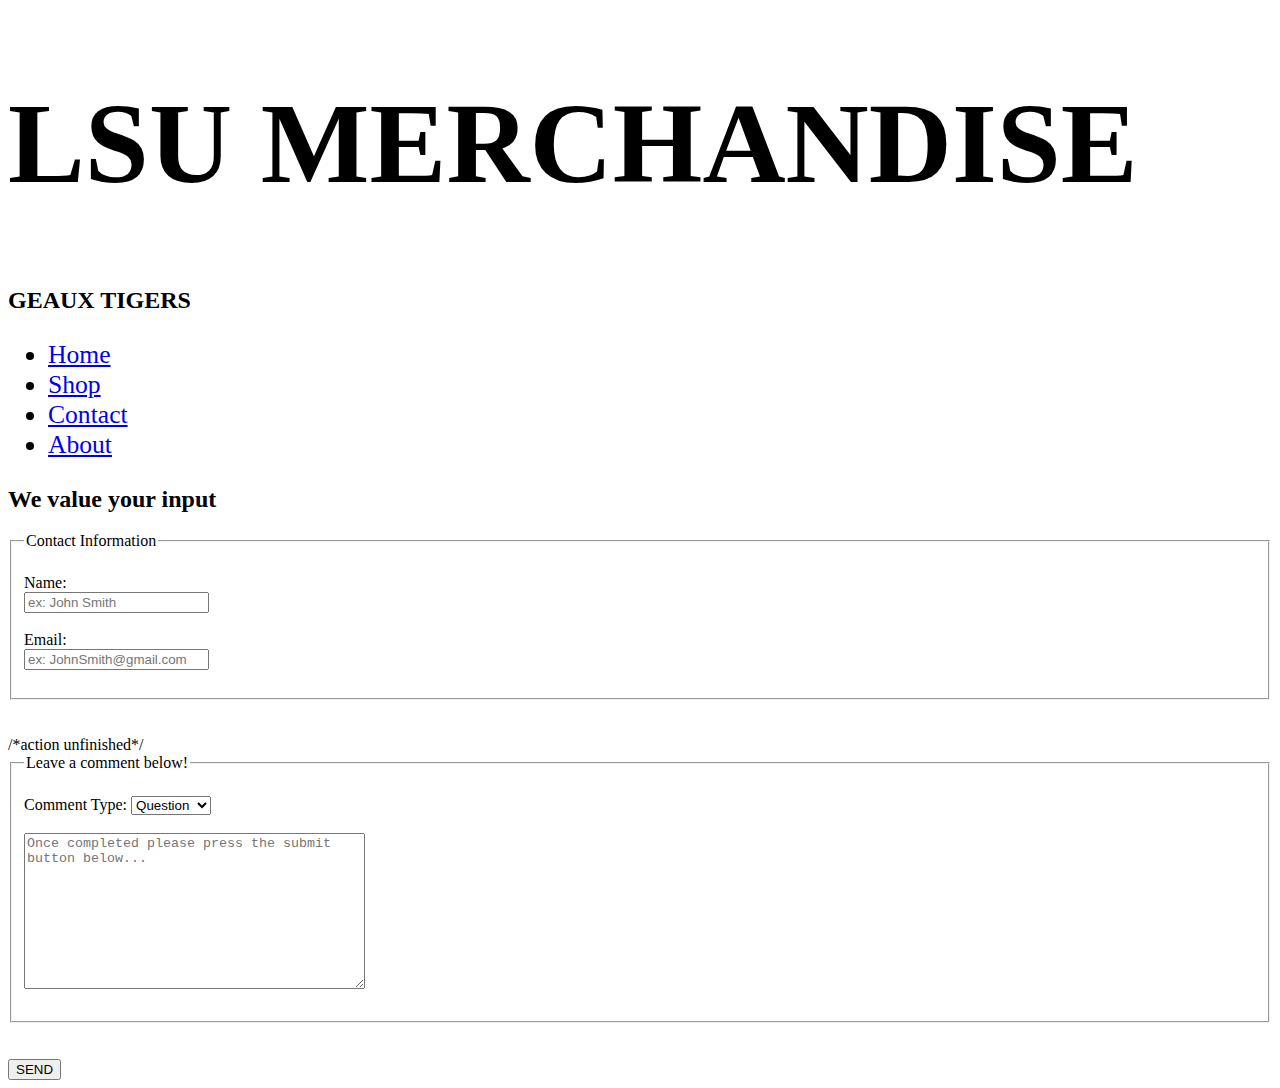
==== CustomerWeb/contactpg.html @ efba073f "Rename contactpg.html to CustomerWeb/contactpg.html" ====
<!DOCTYPE html>
<html>

  <head>

    <title>This Is a Website</title>

    <script>
    //for any javascript functions if needed
    </script>

    <link rel="stylesheet" type="text/css" href="websiteStyle.css" />
  <head>

  <body>
    <div id="background">

      <div id="topHeader">

        <div id="LSU">
          <h1 style="font-size:9vw">LSU MERCHANDISE</h1>
        </div>
        <div id="welcome">
            <h2>GEAUX TIGERS</h2>
        </div>

      </div>

      <div id="innerBody">

        <div id="navigation">
          <ul style="font-size:2vw">
              <li><a href="homepg.html">Home</a></li>
              <li><a href="shoppg.html">Shop</a></li>
              <li><a class="active" href="contactpg.html">Contact</a></li>
              <li><a href="aboutpg.html">About</a></li>
          </ul>
        </div>

        <div id="main">

          <h2>We value your input</h2>

          <form id="commentSec" action="">

            <fieldset id="contactInfo">
              <legend>Contact Information</legend><br>
              Name:<br>
              <input id="box1" type="text" name="inName" placeholder="ex: John Smith"><br><br>
              Email:<br>
              <input id="box2" type="email" name="inEmail" placeholder="ex: JohnSmith@gmail.com"><br><br>
          </fieldset><br><br>
/*action unfinished*/
          <fieldset id="comment" action="">
            <legend>Leave a comment below!</legend><br>
            Comment Type:
            <select>
              <option value="question">Question</option>
              <option value="comment">Comment</option>
              <option value="concern">Concern</option>
            </select><br><br>
            <textarea id="box3" action="/" type="text" name="inText"
            placeholder="Once completed please press the submit button below..."
            rows="10" cols="40" maxlength="1000"></textarea><br><br>
          </fieldset><br><br>
          <input type="submit" value="SEND">
          </form>
        </div>

      </div>

    </div>
  </body>

</html>
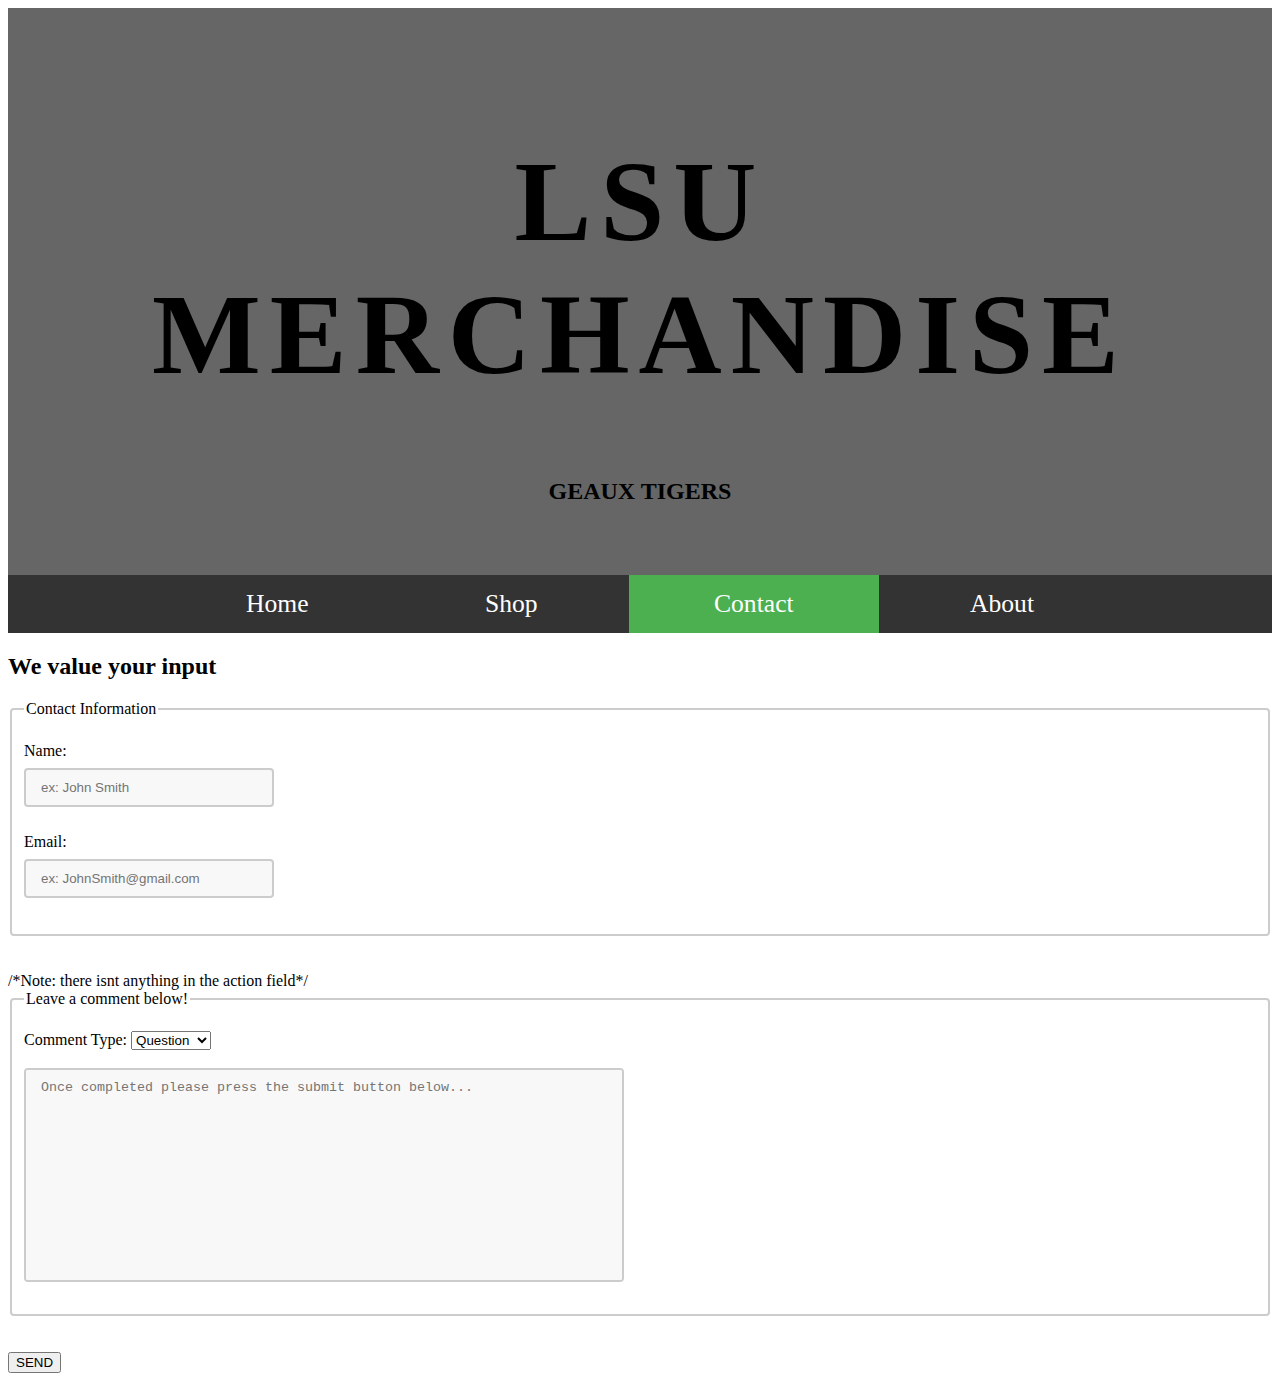
==== commit 8951259d: "added form name attribute: "feedbackForm"" ====
--- a/CustomerWeb/contactpg.html
+++ b/CustomerWeb/contactpg.html
@@ -41,7 +41,7 @@
 
           <h2>We value your input</h2>
 
-          <form id="commentSec" action="">
+          <form id="commentSec" action="" name="feedbackForm">
 
             <fieldset id="contactInfo">
               <legend>Contact Information</legend><br>
@@ -50,7 +50,7 @@
               Email:<br>
               <input id="box2" type="email" name="inEmail" placeholder="ex: JohnSmith@gmail.com"><br><br>
           </fieldset><br><br>
-/*action unfinished*/
+/*Note: there isnt anything in the action field*/
           <fieldset id="comment" action="">
             <legend>Leave a comment below!</legend><br>
             Comment Type:
--- a/CustomerWeb/websiteStyle.css
+++ b/CustomerWeb/websiteStyle.css
@@ -0,0 +1,98 @@
+@font-face{
+  font-family: "Capture It";
+  src: url("Capture_it.ttf")
+}
+#topHeader{
+  background-color: #666;
+  padding-top: 50px;
+  padding-bottom: 50px;
+}
+#LSU{
+  text-align: center;
+  font-family: "Capture It", serif;
+  font-size: 40px;
+  letter-spacing: 9px;
+}
+#welcome{
+  text-align: center;
+
+}
+
+/*NavBar style*/
+#navigation{
+  text-align: center;
+  position: sticky;
+  top: 0px;
+}
+.active{
+  background-color: #4CAF50;
+  color: white;
+}
+
+ul {
+    list-style-type: none;
+    margin: 0;
+    padding: 0;
+    overflow: hidden;
+    background-color: #333;
+    position: sticky;
+}
+
+li {
+    display: inline;
+}
+
+li a {
+    display: inline-block;
+    color: white;
+    text-align: center;
+    padding: 14px 85px;
+    text-decoration: none;
+}
+/* Change the link color to #111 (black) on hover */
+li a:hover {
+    background-color: #111;
+}
+/*NavBar style*/
+
+/*contact style*/
+#contactInfo{
+  box-sizing: border-box;
+  border: 2px solid #ccc;
+  border-radius: 4px;
+}
+#box1{
+  width: 250px;
+  padding: 10px 15px;
+  margin: 8px 0;
+  box-sizing: border-box;
+  border: 2px solid #ccc;
+  border-radius: 4px;
+  background-color: #f8f8f8;
+}
+#box2{
+  width: 250px;
+  padding: 10px 15px;
+  margin: 8px 0;
+  box-sizing: border-box;
+  border: 2px solid #ccc;
+  border-radius: 4px;
+  background-color: #f8f8f8;
+}
+
+#comment{
+  box-sizing: border-box;
+  border: 2px solid #ccc;
+  border-radius: 4px;
+}
+#box3{
+  width: 600px;
+  max-height: 200px;
+  padding: /*up*/10px /*left*/15px /*down*/200px /*right*/15px;
+  box-sizing: border-box;
+  border: 2px solid #ccc;
+  border-radius: 4px;
+  background-color: #f8f8f8;
+  resize: none;
+}
+/*contact style*/
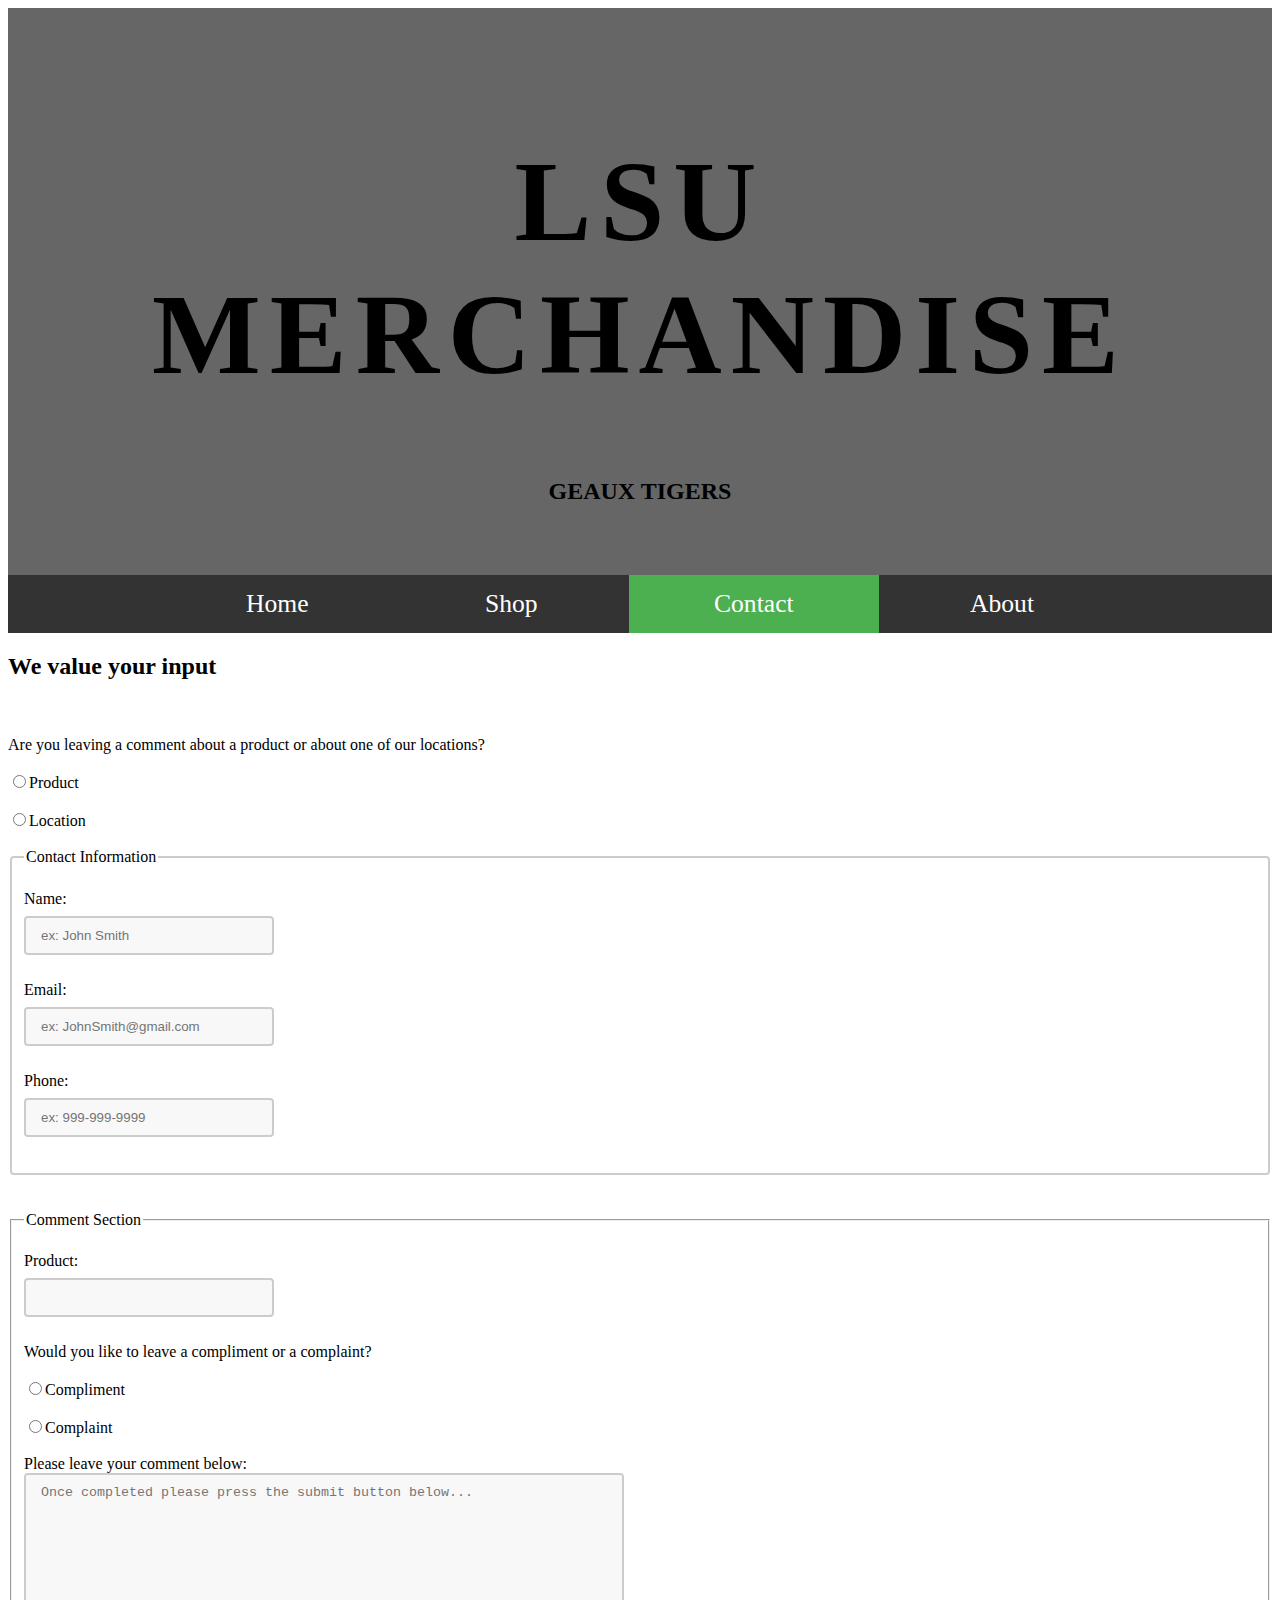
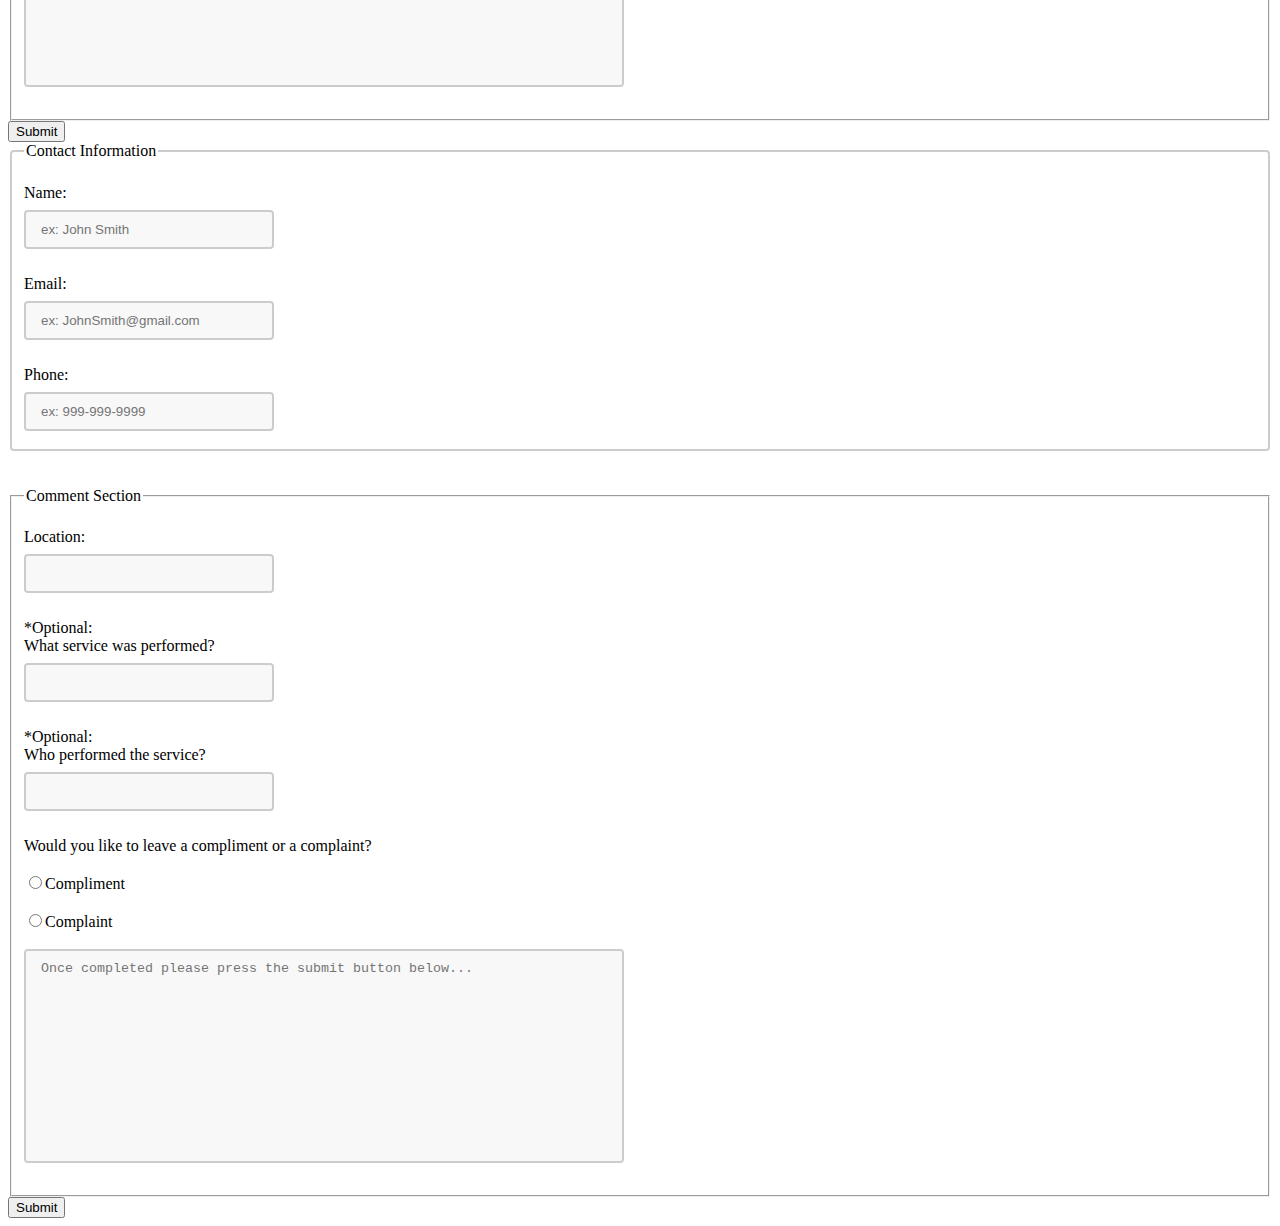
==== commit a2b3a031: "added action="fcgi.cpp" method="POST" to forms" ====
--- a/CustomerWeb/contactpg.html
+++ b/CustomerWeb/contactpg.html
@@ -40,31 +40,69 @@
         <div id="main">
 
           <h2>We value your input</h2>
+          <br><br>
+          Are you leaving a comment about a product or about one of our locations?<br><br>
+          <input type="radio" name="prod-or-local" value="Product">Product<br><br>
+          <input type="radio" name="prod-or-local" value="Location">Location<br><br>
 
-          <form id="commentSec" action="" name="feedbackForm">
+          <div class="reveal-if-active">
+            <form name="productFeebackForm" action="fcgi.cpp" method="POST">
+              <fieldset id="contactInfo">
+                <legend>Contact Information</legend><br>
+                Name:<br>
+                <input id="box1" type="text" name="inName" placeholder="ex: John Smith"><br><br>
+                Email:<br>
+                <input id="box1" type="text" name="inEmail" placeholder="ex: JohnSmith@gmail.com"><br><br>
+                Phone:<br>
+                <input id="box1" type="text" name="inPhone" placeholder="ex: 999-999-9999"><br><br>
+              </fieldset><br><br>
+              <fieldset id="commentSection">
+              <legend>Comment Section</legend><br>
+              Product:<br>
+              <input id="box1" type="text" name="inProduct"><br><br>
+              Would you like to leave a compliment or a complaint?<br><br>
+              <input type="radio" name="good-or-bad" value=Compliment>Compliment<br><br>
+              <input type="radio" name="good-or-bad" value=Complaint>Complaint<br><br>
+              Please leave your comment below:<br>
+              <textarea id="box3" type="text" name="inProdComment"
+              placeholder="Once completed please press the submit button below..."
+              rows="10" cols="40" maxlength="1000"></textarea><br><br>
+            </fieldset>
+            <input type="submit" value="Submit">
+            </form>
+          </div>
 
-            <fieldset id="contactInfo">
-              <legend>Contact Information</legend><br>
-              Name:<br>
-              <input id="box1" type="text" name="inName" placeholder="ex: John Smith"><br><br>
-              Email:<br>
-              <input id="box2" type="email" name="inEmail" placeholder="ex: JohnSmith@gmail.com"><br><br>
-          </fieldset><br><br>
-/*Note: there isnt anything in the action field*/
-          <fieldset id="comment" action="">
-            <legend>Leave a comment below!</legend><br>
-            Comment Type:
-            <select>
-              <option value="question">Question</option>
-              <option value="comment">Comment</option>
-              <option value="concern">Concern</option>
-            </select><br><br>
-            <textarea id="box3" action="/" type="text" name="inText"
-            placeholder="Once completed please press the submit button below..."
-            rows="10" cols="40" maxlength="1000"></textarea><br><br>
-          </fieldset><br><br>
-          <input type="submit" value="SEND">
-          </form>
+          <div class="reveal-if-active">
+            <form name="locationFeedbackForm" action="fcgi.cpp" method="POST">
+              <fieldset id="contactInfo">
+                <legend>Contact Information</legend><br>
+                Name:<br>
+                <input id="box1" type="text" name="inName" placeholder="ex: John Smith"><br><br>
+                Email:<br>
+                <input id="box1" type="text" name="inEmail" placeholder="ex: JohnSmith@gmail.com"><br><br>
+                Phone:<br>
+                <input id="box1" type="text" name="inPhone" placeholder="ex: 999-999-9999"><br>
+              </fieldset><br><br>
+              <fieldset id="commentSection">
+                <legend>Comment Section</legend><br>
+                Location:<br>
+                <input id="box1" type="text" name="inLocation"><br><br>
+                *Optional:<br>
+                What service was performed?<br>
+                <input id="box1" type="text" name="inService"><br><br>
+                *Optional:<br>
+                Who performed the service?<br>
+                <input id="box1" type="text" name="inEmployee"><br><br>
+                Would you like to leave a compliment or a complaint?<br><br>
+                <input type="radio" name="good-or-bad" value=Compliment>Compliment<br><br>
+                <input type="radio" name="good-or-bad" value=Complaint>Complaint<br><br>
+                <textarea id="box3" type="text" name="inLocalComment"
+                placeholder="Once completed please press the submit button below..."
+                rows="10" cols="40" maxlength="1000"></textarea><br><br>
+              </fieldset>
+              <input type="submit" value="Submit">
+            </form>
+          </div>
         </div>
 
       </div>
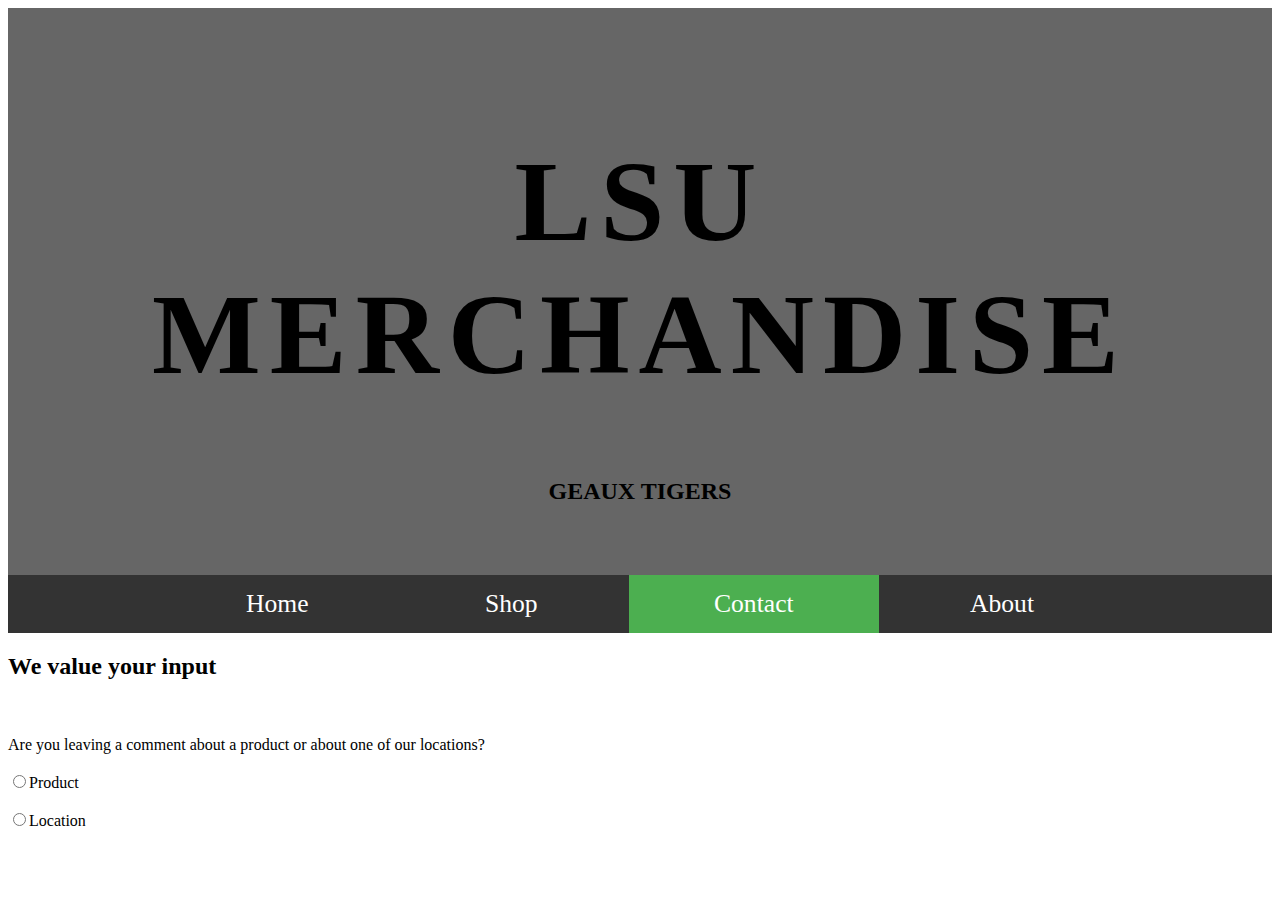
==== commit 2cbb6331: "forms are now hidden depending on choices made" ====
--- a/CustomerWeb/contactpg.html
+++ b/CustomerWeb/contactpg.html
@@ -6,7 +6,14 @@
     <title>This Is a Website</title>
 
     <script>
-    //for any javascript functions if needed
+      function activeProduct() {
+          document.getElementById('productFORM').style.display = 'block';
+          document.getElementById('locationFORM').style.display = 'none';
+      }
+      function activeLocation(){
+        document.getElementById('productFORM').style.display = 'none';
+        document.getElementById('locationFORM').style.display = 'block';
+      }
     </script>
 
     <link rel="stylesheet" type="text/css" href="websiteStyle.css" />
@@ -42,10 +49,10 @@
           <h2>We value your input</h2>
           <br><br>
           Are you leaving a comment about a product or about one of our locations?<br><br>
-          <input type="radio" name="prod-or-local" value="Product">Product<br><br>
-          <input type="radio" name="prod-or-local" value="Location">Location<br><br>
+          <input type="radio" name="prod-or-local" value="Product" onclick="activeProduct();">Product<br><br>
+          <input type="radio" name="prod-or-local" value="Location" onclick="activeLocation()">Location<br><br>
 
-          <div class="reveal-if-active">
+          <div id="productFORM" class="reveal-if-active">
             <form name="productFeebackForm" action="fcgi.cpp" method="POST">
               <fieldset id="contactInfo">
                 <legend>Contact Information</legend><br>
@@ -72,7 +79,7 @@
             </form>
           </div>
 
-          <div class="reveal-if-active">
+          <div id="locationFORM" class="reveal-if-active">
             <form name="locationFeedbackForm" action="fcgi.cpp" method="POST">
               <fieldset id="contactInfo">
                 <legend>Contact Information</legend><br>
--- a/CustomerWeb/websiteStyle.css
+++ b/CustomerWeb/websiteStyle.css
@@ -56,6 +56,9 @@
 /*NavBar style*/
 
 /*contact style*/
+.reveal-if-active{
+  display: none;
+}
 #contactInfo{
   box-sizing: border-box;
   border: 2px solid #ccc;
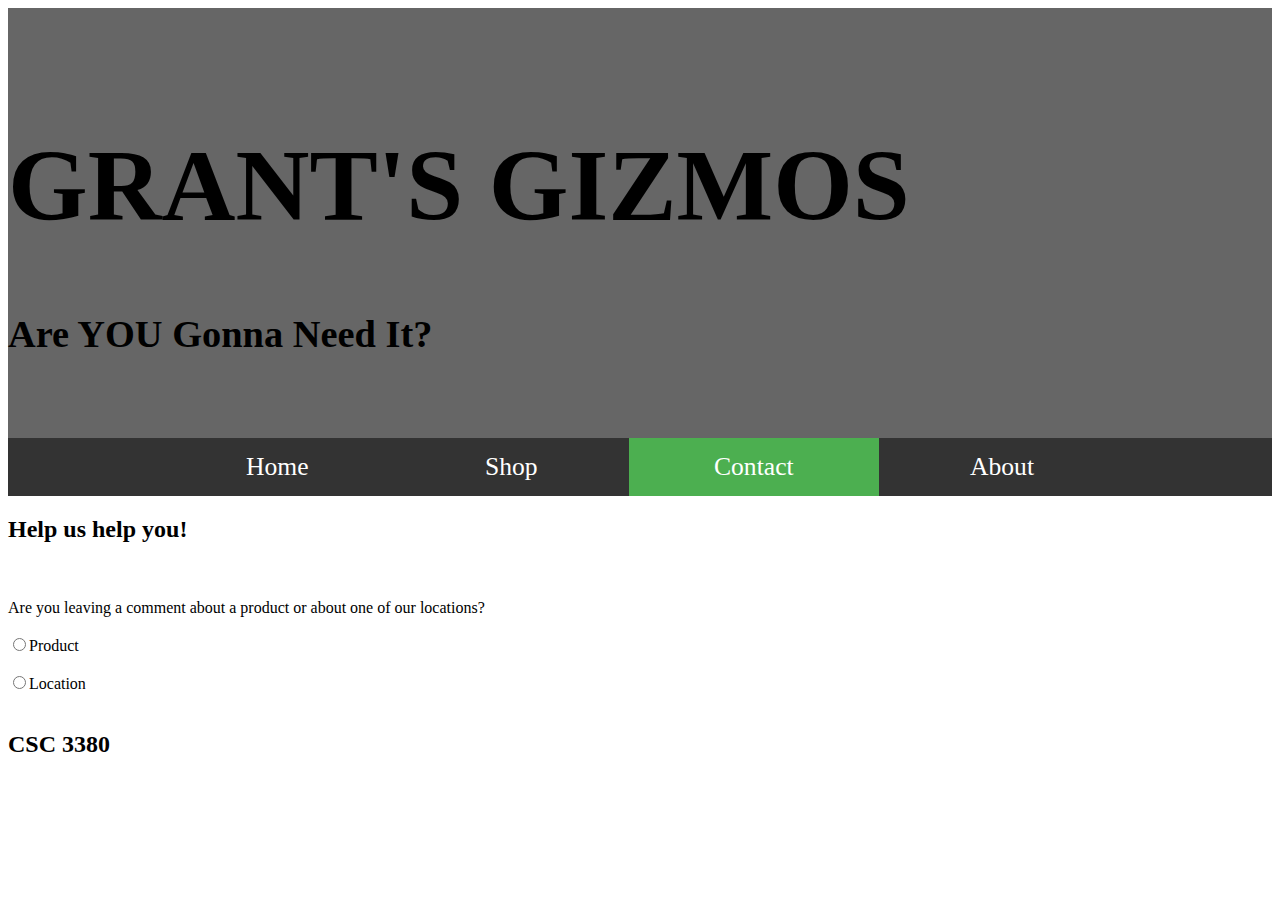
==== commit e98c20d7: "inProductComment, inLocalComment changed to inComment" ====
--- a/CustomerWeb/contactpg.html
+++ b/CustomerWeb/contactpg.html
@@ -23,14 +23,12 @@
     <div id="background">
 
       <div id="topHeader">
-
-        <div id="LSU">
-          <h1 style="font-size:9vw">LSU MERCHANDISE</h1>
+        <div id="websiteName">
+          <h1 style="font-size:8vw">GRANT'S GIZMOS</h1>
         </div>
-        <div id="welcome">
-            <h2>GEAUX TIGERS</h2>
+        <div id="subtitle">
+            <h2 style="font-size:3vw">Are YOU Gonna Need It?</h2>
         </div>
-
       </div>
 
       <div id="innerBody">
@@ -44,9 +42,9 @@
           </ul>
         </div>
 
-        <div id="main">
+        <div id="contactMain">
 
-          <h2>We value your input</h2>
+          <h2>Help us help you!</h2>
           <br><br>
           Are you leaving a comment about a product or about one of our locations?<br><br>
           <input type="radio" name="prod-or-local" value="Product" onclick="activeProduct();">Product<br><br>
@@ -57,24 +55,25 @@
               <fieldset id="contactInfo">
                 <legend>Contact Information</legend><br>
                 Name:<br>
-                <input id="box1" type="text" name="inName" placeholder="ex: John Smith"><br><br>
+                <input id="smallTxtBox" type="text" name="inName" placeholder="ex: John Smith"><br><br>
                 Email:<br>
-                <input id="box1" type="text" name="inEmail" placeholder="ex: JohnSmith@gmail.com"><br><br>
+                <input id="smallTxtBox" type="text" name="inEmail" placeholder="ex: JohnSmith@gmail.com"><br><br>
                 Phone:<br>
-                <input id="box1" type="text" name="inPhone" placeholder="ex: 999-999-9999"><br><br>
+                <input id="smallTxtBox" type="text" name="inPhone" placeholder="ex: 999-999-9999"><br><br>
               </fieldset><br><br>
               <fieldset id="commentSection">
               <legend>Comment Section</legend><br>
               Product:<br>
-              <input id="box1" type="text" name="inProduct"><br><br>
+              <input id="smallTxtBox" type="text" name="inProduct"><br><br>
               Would you like to leave a compliment or a complaint?<br><br>
               <input type="radio" name="good-or-bad" value=Compliment>Compliment<br><br>
               <input type="radio" name="good-or-bad" value=Complaint>Complaint<br><br>
               Please leave your comment below:<br>
-              <textarea id="box3" type="text" name="inProdComment"
+              <textarea id="largeTxtBox" type="text" name="inComment"
               placeholder="Once completed please press the submit button below..."
               rows="10" cols="40" maxlength="1000"></textarea><br><br>
             </fieldset>
+            <br>
             <input type="submit" value="Submit">
             </form>
           </div>
@@ -84,29 +83,30 @@
               <fieldset id="contactInfo">
                 <legend>Contact Information</legend><br>
                 Name:<br>
-                <input id="box1" type="text" name="inName" placeholder="ex: John Smith"><br><br>
+                <input id="smallTxtBox" type="text" name="inName" placeholder="ex: John Smith"><br><br>
                 Email:<br>
-                <input id="box1" type="text" name="inEmail" placeholder="ex: JohnSmith@gmail.com"><br><br>
+                <input id="smallTxtBox" type="text" name="inEmail" placeholder="ex: JohnSmith@gmail.com"><br><br>
                 Phone:<br>
-                <input id="box1" type="text" name="inPhone" placeholder="ex: 999-999-9999"><br>
+                <input id="smallTxtBox" type="text" name="inPhone" placeholder="ex: 999-999-9999"><br><br>
               </fieldset><br><br>
               <fieldset id="commentSection">
                 <legend>Comment Section</legend><br>
                 Location:<br>
-                <input id="box1" type="text" name="inLocation"><br><br>
+                <input id="smallTxtBox" type="text" name="inLocation"><br><br>
                 *Optional:<br>
                 What service was performed?<br>
-                <input id="box1" type="text" name="inService"><br><br>
+                <input id="smallTxtBox" type="text" name="inService"><br><br>
                 *Optional:<br>
                 Who performed the service?<br>
-                <input id="box1" type="text" name="inEmployee"><br><br>
+                <input id="smallTxtBox" type="text" name="inEmployee"><br><br>
                 Would you like to leave a compliment or a complaint?<br><br>
                 <input type="radio" name="good-or-bad" value=Compliment>Compliment<br><br>
                 <input type="radio" name="good-or-bad" value=Complaint>Complaint<br><br>
-                <textarea id="box3" type="text" name="inLocalComment"
+                <textarea id="largeTxtBox" type="text" name="inComment"
                 placeholder="Once completed please press the submit button below..."
                 rows="10" cols="40" maxlength="1000"></textarea><br><br>
               </fieldset>
+              <br>
               <input type="submit" value="Submit">
             </form>
           </div>
@@ -116,5 +116,7 @@
 
     </div>
   </body>
-
+  <footer id="footer">
+    <h2>CSC 3380</h2>
+  </footer>
 </html>
